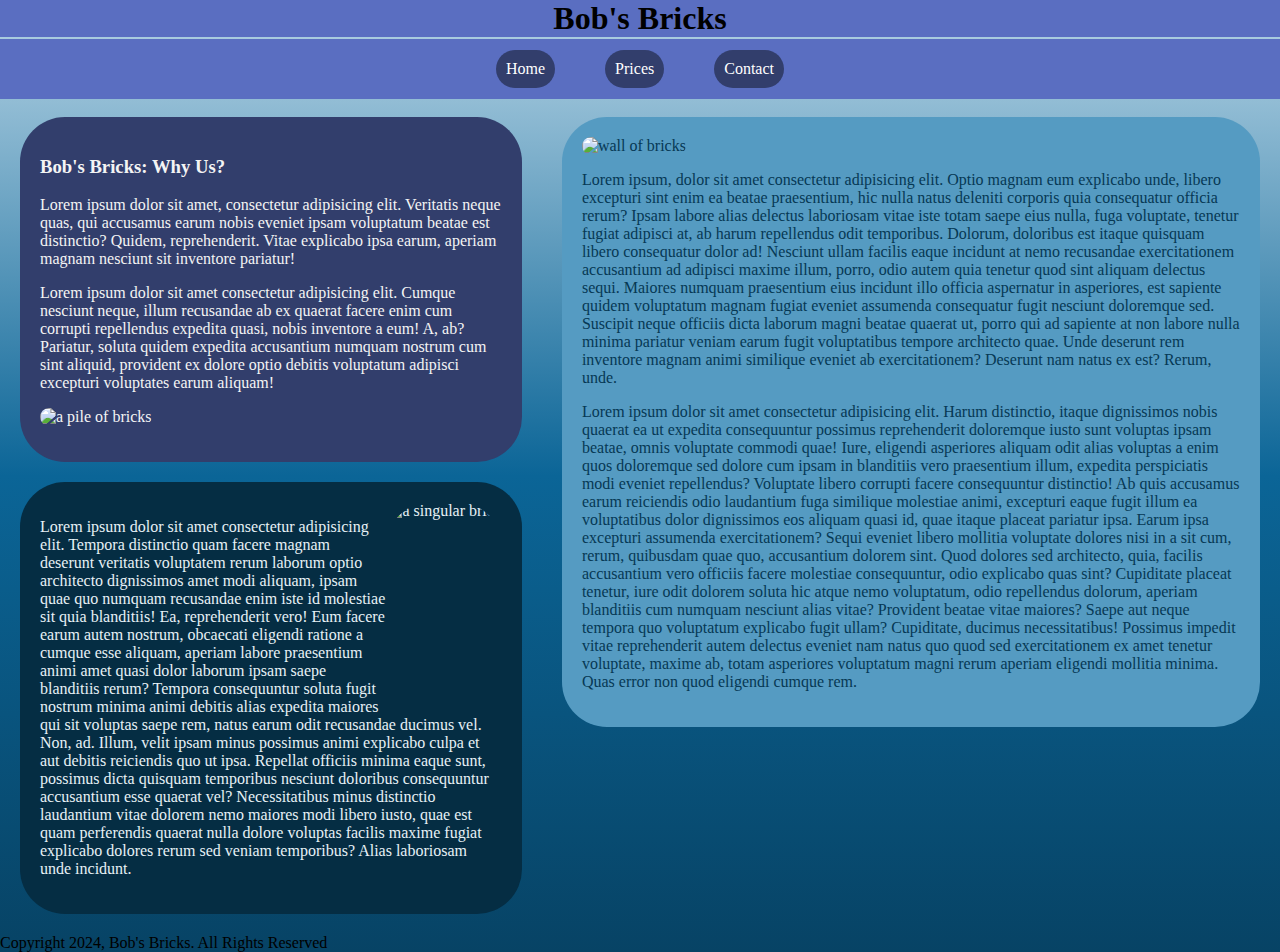
==== index.html @ 69f4313a "aljfd" ====
<!DOCTYPE html>
<html lang="en">
<head>
    <meta charset="UTF-8">
    <meta name="viewport" content="width=device-width, initial-scale=1.0">
    <title>Bob's Bricks</title>
    <link rel="stylesheet" href="style.css">
</head>
<body>
    <header>
        <h1>Bob's Bricks</h1>
    </header>

    <nav class="navbar">

            <a href="../siteone/index.html">Home</a>
            <a href="../sitetwo/index.html">Prices</a>
            <a href="../sitethree/index.html">Contact</a>
    </nav>

    <main>
        <div class="flexitem1">

            <div class="container1 container">
                
                <h3>Bob's Bricks: Why Us?</h3>
                <p>
                    Lorem ipsum dolor sit amet, consectetur adipisicing elit. Veritatis neque quas, qui accusamus earum nobis eveniet ipsam voluptatum beatae est distinctio? Quidem, reprehenderit. Vitae explicabo ipsa earum, aperiam magnam nesciunt sit inventore pariatur!
                </p>
                <p>Lorem ipsum dolor sit amet consectetur adipisicing elit. Cumque nesciunt neque, illum recusandae ab ex quaerat facere enim cum corrupti repellendus expedita quasi, nobis inventore a eum! A, ab? Pariatur, soluta quidem expedita accusantium numquam nostrum cum sint aliquid, provident ex dolore optio debitis voluptatum adipisci excepturi voluptates earum aliquam!</p>
                <p><img src="https://encrypted-tbn0.gstatic.com/images?q=tbn:ANd9GcRXd98ho1wBeZcQjC7nvO4XUynLXi6UcJbYJw&s" alt="a pile of bricks" height="500px" width="100%"></p>
            </div>
            
            <div class="container2 container">
                <img src="https://encrypted-tbn0.gstatic.com/images?q=tbn:ANd9GcQVLLAEGfzQRV2B__GuwPVtcIviuMlsyM0lEg&s" alt="a singular brick" height="200px" style="float: right;">
                <p style="">Lorem ipsum dolor sit amet consectetur adipisicing elit. Tempora distinctio quam facere magnam deserunt veritatis voluptatem rerum laborum optio architecto dignissimos amet modi aliquam, ipsam quae quo numquam recusandae enim iste id molestiae sit quia blanditiis! Ea, reprehenderit vero! Eum facere earum autem nostrum, obcaecati eligendi ratione a cumque esse aliquam, aperiam labore praesentium animi amet quasi dolor laborum ipsam saepe blanditiis rerum? Tempora consequuntur soluta fugit nostrum minima animi debitis alias expedita maiores qui sit voluptas saepe rem, natus earum odit recusandae ducimus vel. Non, ad. Illum, velit ipsam minus possimus animi explicabo culpa et aut debitis reiciendis quo ut ipsa. Repellat officiis minima eaque sunt, possimus dicta quisquam temporibus nesciunt doloribus consequuntur accusantium esse quaerat vel? Necessitatibus minus distinctio laudantium vitae dolorem nemo maiores modi libero iusto, quae est quam perferendis quaerat nulla dolore voluptas facilis maxime fugiat explicabo dolores rerum sed veniam temporibus? Alias laboriosam unde incidunt.</p>
                
                
            </div>
        </div>

        
        <div>

            
            <div class="container3 container">
                <img src="https://encrypted-tbn0.gstatic.com/images?q=tbn:ANd9GcRIdfVJwm8vNEm73L4J0DlnHfNhEDvW6ACV4g&s" alt="wall of bricks" style="float:">
                <p>Lorem ipsum, dolor sit amet consectetur adipisicing elit. Optio magnam eum explicabo unde, libero excepturi sint enim ea beatae praesentium, hic nulla natus deleniti corporis quia consequatur officia rerum? Ipsam labore alias delectus laboriosam vitae iste totam saepe eius nulla, fuga voluptate, tenetur fugiat adipisci at, ab harum repellendus odit temporibus. Dolorum, doloribus est itaque quisquam libero consequatur dolor ad! Nesciunt ullam facilis eaque incidunt at nemo recusandae exercitationem accusantium ad adipisci maxime illum, porro, odio autem quia tenetur quod sint aliquam delectus sequi. Maiores numquam praesentium eius incidunt illo officia aspernatur in asperiores, est sapiente quidem voluptatum magnam fugiat eveniet assumenda consequatur fugit nesciunt doloremque sed. Suscipit neque officiis dicta laborum magni beatae quaerat ut, porro qui ad sapiente at non labore nulla minima pariatur veniam earum fugit voluptatibus tempore architecto quae. Unde deserunt rem inventore magnam animi similique eveniet ab exercitationem? Deserunt nam natus ex est? Rerum, unde.</p>
                <p>Lorem ipsum dolor sit amet consectetur adipisicing elit. Harum distinctio, itaque dignissimos nobis quaerat ea ut expedita consequuntur possimus reprehenderit doloremque iusto sunt voluptas ipsam beatae, omnis voluptate commodi quae! Iure, eligendi asperiores aliquam odit alias voluptas a enim quos doloremque sed dolore cum ipsam in blanditiis vero praesentium illum, expedita perspiciatis modi eveniet repellendus? Voluptate libero corrupti facere consequuntur distinctio! Ab quis accusamus earum reiciendis odio laudantium fuga similique molestiae animi, excepturi eaque fugit illum ea voluptatibus dolor dignissimos eos aliquam quasi id, quae itaque placeat pariatur ipsa. Earum ipsa excepturi assumenda exercitationem? Sequi eveniet libero mollitia voluptate dolores nisi in a sit cum, rerum, quibusdam quae quo, accusantium dolorem sint. Quod dolores sed architecto, quia, facilis accusantium vero officiis facere molestiae consequuntur, odio explicabo quas sint? Cupiditate placeat tenetur, iure odit dolorem soluta hic atque nemo voluptatum, odio repellendus dolorum, aperiam blanditiis cum numquam nesciunt alias vitae? Provident beatae vitae maiores? Saepe aut neque tempora quo voluptatum explicabo fugit ullam? Cupiditate, ducimus necessitatibus! Possimus impedit vitae reprehenderit autem delectus eveniet nam natus quo quod sed exercitationem ex amet tenetur voluptate, maxime ab, totam asperiores voluptatum magni rerum aperiam eligendi mollitia minima. Quas error non quod eligendi cumque rem.</p>
            </div>
        </div>
    </main>

    <footer>
        Copyright 2024, Bob's Bricks. All Rights Reserved
    </footer>
</body>
---- style.css ----
body{
    margin: 0;
}

main{
    display: flex;
}

header{
    background-color: #5a6ec1;
    margin: 0px 0px 0px 0px;
    align-items: center;
    display: flex;
    justify-content: center;
    position: sticky;
    top: 0px;
}

img{
    border-radius: 45px;
}

header > h1{
    margin: 0px;
}

.container{
    padding: 20px;
    border-radius: 45px;
    margin: 20px;
}
body{
    background-image: linear-gradient(#b6d4e5, #0b6597, #074365);
}
.container1{
    background-color: #323e6c;
    color: #f4f4f4;

}

.navbar{
    display: flex;
    background-color: #5a6ec1;
    width: 100%;
    height: 60px;
    align-items: center;
    justify-content: center;
    gap: 50px;
    position: sticky;
    top: 39.3px;
}
a{
    display: flex;
    background-color: #323e6c;
    text-decoration: none;
    color: white;
    justify-content: center;
    padding: 10px;
    border-radius: 25px;
}

a:hover{
    font-size: larger;
    border: 5px solid #f4f4f4;
}


.container2{
    left: 0px;
    background-color: #052d43;
    color: #e7f1f6;
    left: 50%;
    clear: right;
    flex-wrap: wrap;
    align-items: center;
}


.container3{
    background-color: #559bc2;
    color: #063854;
    flex-wrap: wrap;
    align-items: center;
}
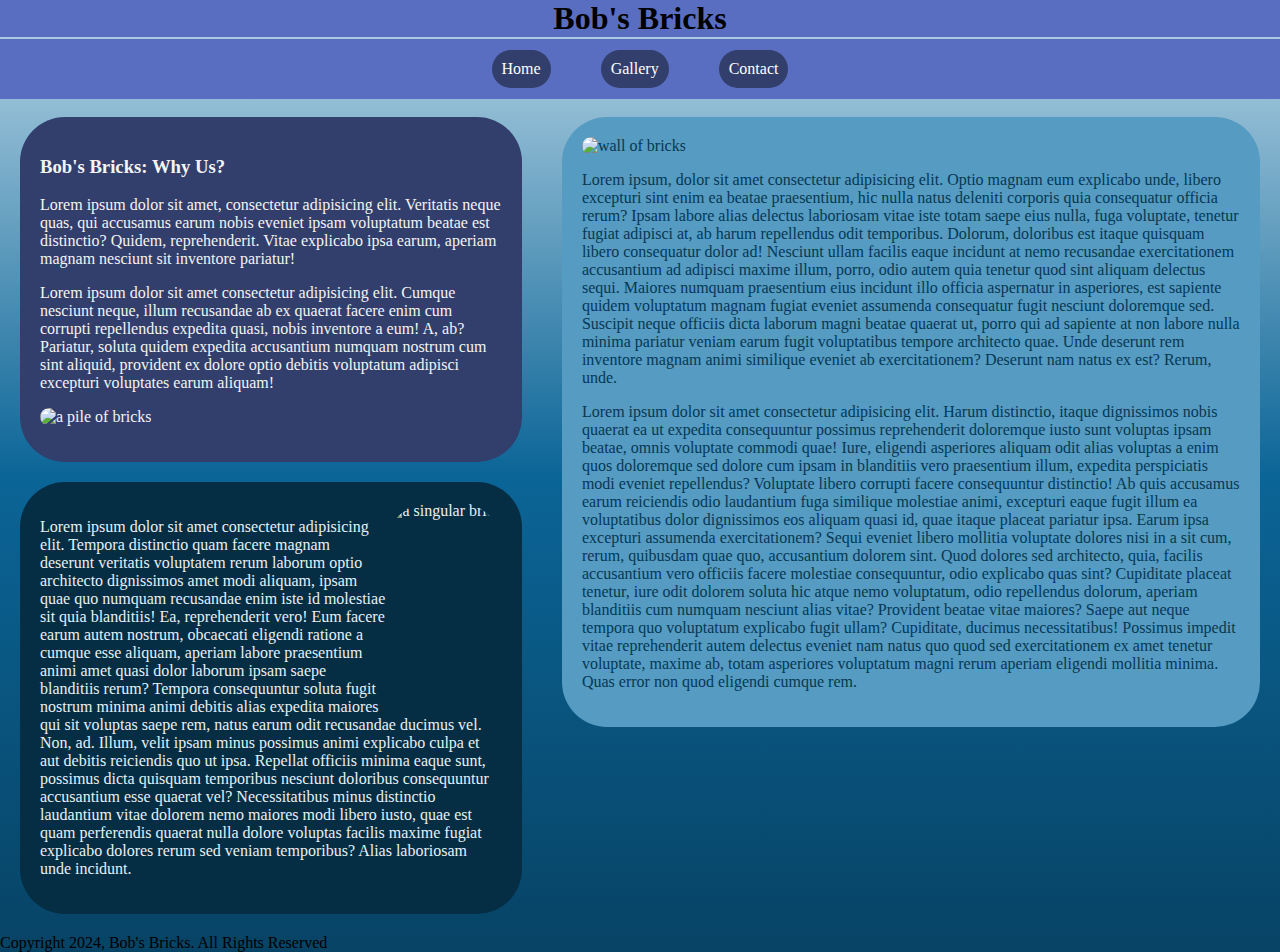
==== commit dc1bf841: "a" ====
--- a/index.html
+++ b/index.html
@@ -13,9 +13,9 @@
 
     <nav class="navbar">
 
-            <a href="../siteone/index.html">Home</a>
-            <a href="../sitetwo/index.html">Prices</a>
-            <a href="../sitethree/index.html">Contact</a>
+        <a href="index.html">Home</a>
+        <a href="Sitetwo.html">Gallery</a>
+        <a href="sitethree.html">Contact</a>
     </nav>
 
     <main>
